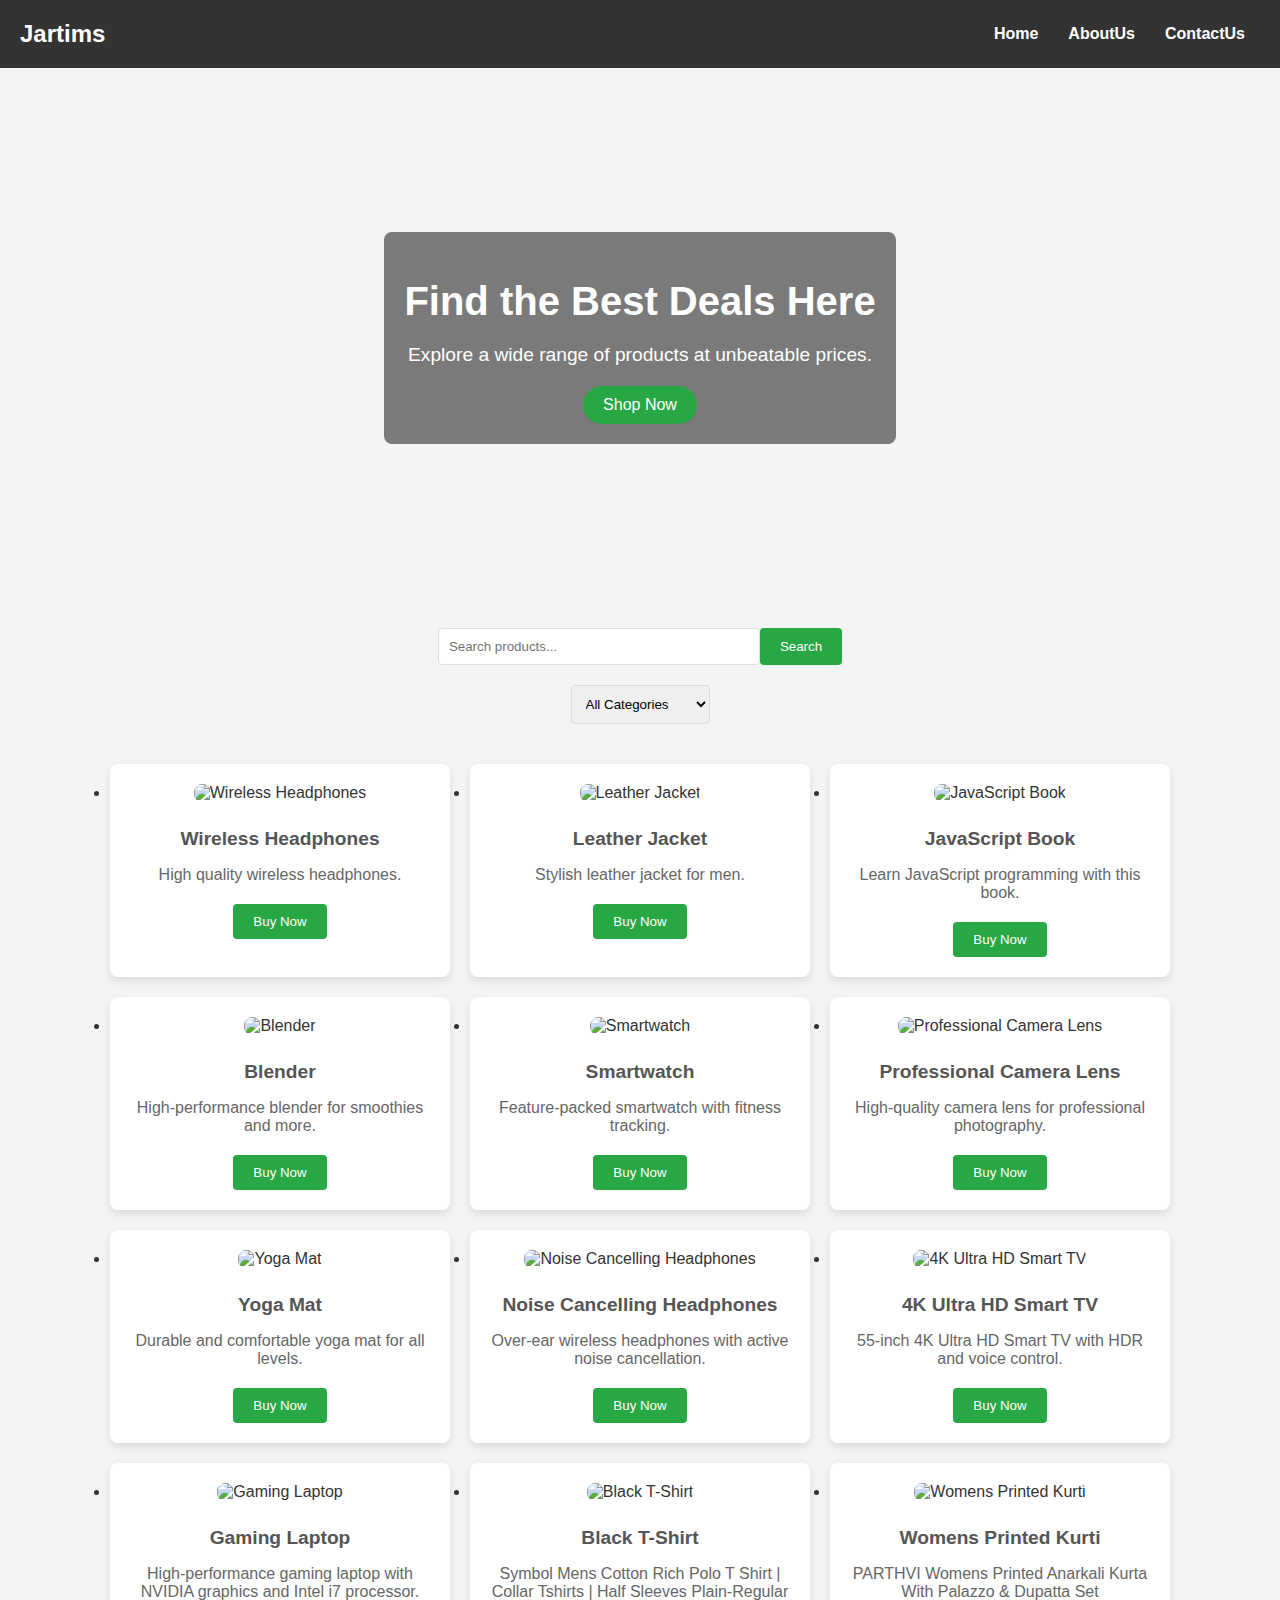
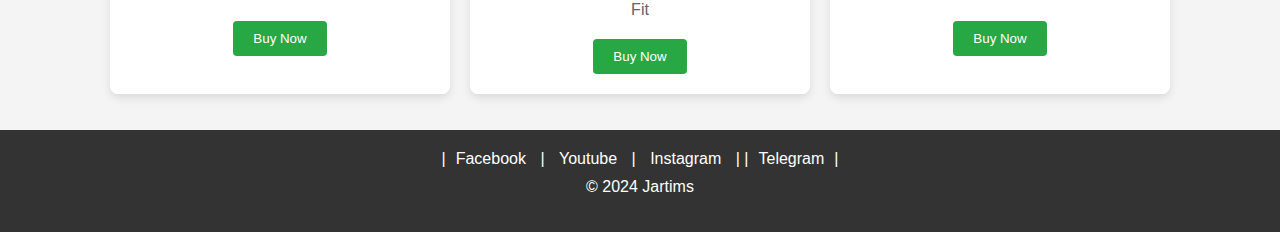
==== index.html @ 66402293 "Update index.html" ====
<!DOCTYPE html>
<html lang="en">
<head>
    <meta charset="UTF-8">
    <meta name="viewport" content="width=device-width, initial-scale=1.0">
    <title>Affiliate Marketing Website - Jartims</title>
    <style>
        /* General Styles */
        body {
            font-family: Arial, sans-serif;
            background-color: #f4f4f4;
            margin: 0;
            padding: 0;
            color: #333;
        }

        #navbar {
            background-color: #333;
            color: #fff;
            padding: 20px 20px;
            display: flex;
            justify-content: space-between;
            align-items: center;
            position: sticky;
            top: 0;
            z-index: 1000;
        }

        #navbar .company-name {
            font-size: 1.5em;
            font-weight: bold;
        }

        #navbar ul {
            list-style: none;
            display: flex;
            padding: 0;
            margin: 0;
        }

        #navbar ul li {
            margin: 0 15px;
        }

        #navbar ul li a {
            color: #fff;
            text-decoration: none;
            font-weight: bold;
            transition: color 0.3s ease;
        }

        #navbar ul li a:hover {
            color: #ddd;
        }

        #hero {
            position: relative;
            width: 100%;
            height: 60vh;
            background-image: url('https://www.pngitem.com/pimgs/m/50-505076_transparent-background-professional-girl-png-png-download.png'); /* Example background image */
            background-size: cover;
            background-position: center;
            display: flex;
            justify-content: center;
            align-items: center;
            color: #fff;
        }

        #hero-text {
            text-align: center;
            background-color: rgba(0, 0, 0, 0.5);
            padding: 20px;
            border-radius: 8px;
        }

        #hero-text h1 {
            font-size: 2.5em;
            margin-bottom: 20px;
        }

        #hero-text p {
            font-size: 1.2em;
            margin-bottom: 20px;
        }

        #hero-text button {
            padding: 10px 20px;
            border: none;
            background-color: #28a745;
            color: #fff;
            border-radius: 40px;
            cursor: pointer;
            transition: background-color 0.3s ease;
            font-size: 1em;
        }

        #hero-text button:hover {
            background-color: #218838;
        }

        #search-bar {
            display: flex;
            justify-content: center;
            margin: 20px;
        }

        #search-bar input {
            padding: 10px;
            border: 1px solid #ddd;
            border-radius: 4px;
            width: 100%;
            max-width: 300px;
        }

        #search-bar button {
            padding: 10px 20px;
            border: none;
            background-color: #28a745;
            color: #fff;
            border-radius: 4px;
            cursor: pointer;
            transition: background-color 0.3s ease;
        }

        #search-bar button:hover {
            background-color: #218838;
        }

        #category-filter {
            display: flex;
            justify-content: center;
            margin: 20px;
        }

        #category-filter select {
            padding: 10px;
            border: 1px solid #ddd;
            border-radius: 4px;
        }

        #product-list {
            display: flex;
            flex-wrap: wrap;
            justify-content: center;
            padding: 20px;
            gap: 20px;
        }

        #product-list li {
            background-color: #fff;
            padding: 20px;
            border-radius: 8px;
            box-shadow: 0 4px 8px rgba(0, 0, 0, 0.1);
            max-width: 300px;
            text-align: center;
            flex: 1 1 calc(33.333% - 40px);
        }

        #product-list img {
            width: 100%;
            height: auto;
            border-radius: 8px;
            margin-bottom: 10px;
        }

        #product-list h2 {
            font-size: 1.2em;
            color: #555;
            margin-bottom: 10px;
        }

        #product-list p {
            font-size: 1em;
            color: #666;
            margin-bottom: 20px;
        }

        #product-list a {
            text-decoration: none;
        }

        #product-list button {
            background-color: #28a745;
            color: #fff;
            border: none;
            padding: 10px 20px;
            border-radius: 4px;
            cursor: pointer;
            transition: background-color 0.3s ease;
        }

        #product-list button:hover {
            background-color: #218838;
        }

        footer {
            text-align: center;
            padding: 20px;
            background-color: #333;
            color: #fff;
        }

        footer #social-media a {
            color: #fff;
            text-decoration: none;
            margin: 0 10px;
            transition: color 0.3s ease;
        }

        footer #social-media a:hover {
            color: #ddd;
        }

        footer p {
            margin-top: 10px;
        }

        /* Responsive Design */
        @media (max-width: 768px) {
            #product-list li {
                flex: 1 1 calc(50% - 20px);
            }
        }

        @media (max-width: 480px) {
            #product-list li {
                flex: 1 1 100%;
            }
        }
    </style>
</head>
<body>

    <!-- Navbar -->
    <nav id="navbar">
        <div class="company-name">Jartims</div>
        <ul>
            <li><a href="./index.html">Home</a></li>
            <li><a href="./about.html">AboutUs</a></li>
            <li><a href="./contect.html">ContactUs</a></li>
        </ul>
    </nav>

    <!-- Hero Section with Image and Text -->
    <section id="hero">
        <div id="hero-text">
            <h1>Find the Best Deals Here</h1>
            <p>Explore a wide range of products at unbeatable prices.</p>
            <button onclick="scrollToProducts()">Shop Now</button>
        </div>
    </section>

    <!-- Search Bar -->
    <div id="search-bar">
        <input type="text" id="search-input" placeholder="Search products...">
        <button onclick="searchProducts()">Search</button>
    </div>

    <!-- Category Filter -->
    <div id="category-filter">
        <select id="category-select" onchange="filterProducts()">
            <option value="all">All Categories</option>
            <option value="electronics">Electronics</option>
            <option value="clothing">Clothing</option>
            <option value="books">Books</option>
            <option value="home">Home & Kitchen</option>
        </select>
    </div>

    <!-- Product List -->
    <ul id="product-list">
        <!-- Products will be dynamically inserted here by JavaScript -->
    </ul>

    <!-- Footer -->
    <footer>
        <div id="social-media">
            |<a href="https://www.facebook.com" target="_blank">Facebook</a> |
            <a href="https://youtube.com/@success_club2030?si=RvMtsPvKBI0QDEjO" target="_blank">Youtube</a> |
            <a href="https://www.instagram.com/_wealthy_mindset?igsh=MWg3eGU0YWN4Y2U2Zg==" target="_blank">Instagram</a> |
            |<a href="https://t.me/amazon938" target="_blank">Telegram</a>|
        </div>
        <p>&copy; 2024 Jartims</p>
    </footer>

    <script>
        const products = [
        { id: 1, name: 'Wireless Headphones', description: 'High quality wireless headphones.', category: 'electronics', image: 'https://f.media-amazon.com/images/I/710dy4BFjLL._SX522_.jpg', buyLink: 'https://www.amazon.in/Boult-Wireless-Earbuds-Playtime-Charging/dp/B0D3R1JQ7D?psc=1&linkCode=ll1&tag=smitrajsinh21-21&linkId=a8d5782cdc104b7a693e90817f6b4333&language=en_IN&ref_=as_li_ss_tl' },
        { id: 2, name: 'Leather Jacket', description: 'Stylish leather jacket for men.', category: 'clothing', image: 'https://f.media-amazon.com/images/I/61hz9cK6gnL._SX679_.jpg', buyLink: 'https://amzn.to/4e1qYki' },
        { id: 3, name: 'JavaScript Book', description: 'Learn JavaScript programming with this book.', category: 'books', image: 'https://f.media-amazon.com/images/I/41pSmCOLxKL._SX342_SY445_.jpg', buyLink: 'https://amzn.to/4cOFvi5' },
        { id: 4, name: 'Blender', description: 'High-performance blender for smoothies and more.', category: 'home', image: 'https://f.media-amazon.com/images/I/41HOLnS970L._SY300_SX300_QL70_FMwebp_.jpg', buyLink: 'https://www.amazon.in/COOKWELL-Bullet-Grinder-Blades-Silver/dp/B097XPJTL3?crid=2E3KWUB14JNZ5&dib=eyJ2IjoiMSJ9.[base64].Xp_s4T7U8AZ2KnZ3jViuHumkjblm6ByYUazC_1a3pxg&dib_tag=se&keywords=Blender&qid=1725466802&sprefix=blender%2Caps%2C211&sr=8-4&th=1&linkCode=ll1&tag=smitrajsinh21-21&linkId=d3008671d0250e2c75d94b88a65a89f1&language=en_IN&ref_=as_li_ss_tl' },
        { id: 5, name: 'Smartwatch', description: 'Feature-packed smartwatch with fitness tracking.', category: 'electronics', image: 'https://f.media-amazon.com/images/I/41Hr4Mn6pCL._SX300_SY300_QL70_FMwebp_.jpg', buyLink: 'https://amzn.to/4dQnOjt' },
        { id: 6, name: 'Professional Camera Lens', description: 'High-quality camera lens for professional photography.', category: 'electronics', image: 'https://f.media-amazon.com/images/I/81WTevTNYFL._SX522_.jpg', buyLink: 'https://amzn.to/3B2JDxJ' },
        { id: 7, name: 'Yoga Mat', description: 'Durable and comfortable yoga mat for all levels.', category: 'home', image: 'https://f.media-amazon.com/images/I/41HNM2p3vUL._SX300_SY300_QL70_FMwebp_.jpg', buyLink: 'https://www.amazon.in/Lifelong-Material-Anti-Slip-Manufacturers-LLYM223/dp/B0BRQCVJZQ?crid=3QMVJC9NHID14&dib=eyJ2IjoiMSJ9.[base64].sxvqZ_SPDQYIHZwqjtf4xPEki_UVWOTpoetHZQ65to4&dib_tag=se&keywords=Yoga%2BMat&qid=1725533565&sprefix=yoga%2Bmat%2Caps%2C225&sr=8-9&th=1&linkCode=ll1&tag=smitrajsinh21-21&linkId=ef751b707cefd0db6b6e7612c915d306&language=en_IN&ref_=as_li_ss_tl' },
        { id: 8, name: 'Noise Cancelling Headphones', description: 'Over-ear wireless headphones with active noise cancellation.', category: 'electronics', image: 'https://f.media-amazon.com/images/I/31L3CbVkRlL._SX300_SY300_QL70_FMwebp_.jpg',buyLink: 'https://www.amazon.in/boAt-Rockerz-551ANC-Cancellation-Headphones/dp/B0BZHRB9J1?crid=KQRHXN8GML63&dib=eyJ2IjoiMSJ9.[base64].ONNuG-TmW5CZhq7b-JB6sKi8GQQdtDP2rsHXEMOYV5M&dib_tag=se&keywords=Noise+Cancelling+Headphones&qid=1725680854&sprefix=noise+cancelling+headphones%2Caps%2C467&sr=8-3&linkCode=ll1&tag=smitrajsinh21-21&linkId=fc89ac009fbf4c845b75660f18846072&language=en_IN&ref_=as_li_ss_tl' },
        { id: 9, name: '4K Ultra HD Smart TV', description: '55-inch 4K Ultra HD Smart TV with HDR and voice control.', category: 'electronics', image: 'https://f.media-amazon.com/images/I/61T5drqfafL._SX679_.jpg', buyLink:'https://amzn.to/3MBTMUP'},
        { id: 10, name: 'Gaming Laptop', description: 'High-performance gaming laptop with NVIDIA graphics and Intel i7 processor.', category: 'electronics', image: 'https://f.media-amazon.com/images/I/81rSur88g3L._SX679_.jpg', buyLink:'https://amzn.to/3MzVDt5' },
        { id: 11, name: 'Black T-Shirt', description: 'Symbol Mens Cotton Rich Polo T Shirt | Collar Tshirts | Half Sleeves  Plain-Regular Fit', category: 'clothing', image: 'https://m.media-amazon.com/images/I/71ZOaLOUQtL._SX569_.jpg', buyLink:'https://amzn.to/40pZW2C' },
        { id: 12, name: 'Womens Printed Kurti', description: 'PARTHVI Womens Printed Anarkali Kurta With Palazzo & Dupatta Set', category: 'clothing', image: 'https://m.media-amazon.com/images/I/41EPTfn5-wL.jpg', buyLink:'https://www.amazon.in/PARTHVI-Printed-Anarkali-Palazzo-XXX-Large/dp/B0CQC5992X?_encoding=UTF8&pd_rd_w=guOzH&content-id=amzn1.sym.9979c71b-ed12-4a33-bd92-3b5300a5f66f&pf_rd_p=9979c71b-ed12-4a33-bd92-3b5300a5f66f&pf_rd_r=NGGCYDQAKQQX35SY3P9Q&pd_rd_wg=h05OL&pd_rd_r=831bc2d2-6223-4557-a127-2980bfdcb761&th=1&psc=1&linkCode=ll1&tag=smitrajsinh21-21&linkId=4549108b18d1226d10f99bcc99fda6c5&language=en_IN&ref_=as_li_ss_tl' }    
            
      ];

        function scrollToProducts() {
            document.getElementById('product-list').scrollIntoView({ behavior: 'smooth' });
        }

        function searchProducts() {
            const query = document.getElementById('search-input').value.toLowerCase();
            const filteredProducts = products.filter(product => product.name.toLowerCase().includes(query));
            displayProducts(filteredProducts);
        }

        function filterProducts() {
            const category = document.getElementById('category-select').value;
            const filteredProducts = category === 'all' ? products : products.filter(product => product.category === category);
            displayProducts(filteredProducts);
        }

        function displayProducts(products) {
            const productList = document.getElementById('product-list');
            productList.innerHTML = '';
            products.forEach(product => {
                const li = document.createElement('li');
                li.innerHTML = `
                    <img src="${product.image}" alt="${product.name}">
                    <h2>${product.name}</h2>
                    <p>${product.description}</p>
                    <a href="${product.buyLink}" target="_blank"><button>Buy Now</button></a>
                `;
                productList.appendChild(li);
            });
        }

        // Display all products by default
        displayProducts(products);
    </script>

</body>
</html>
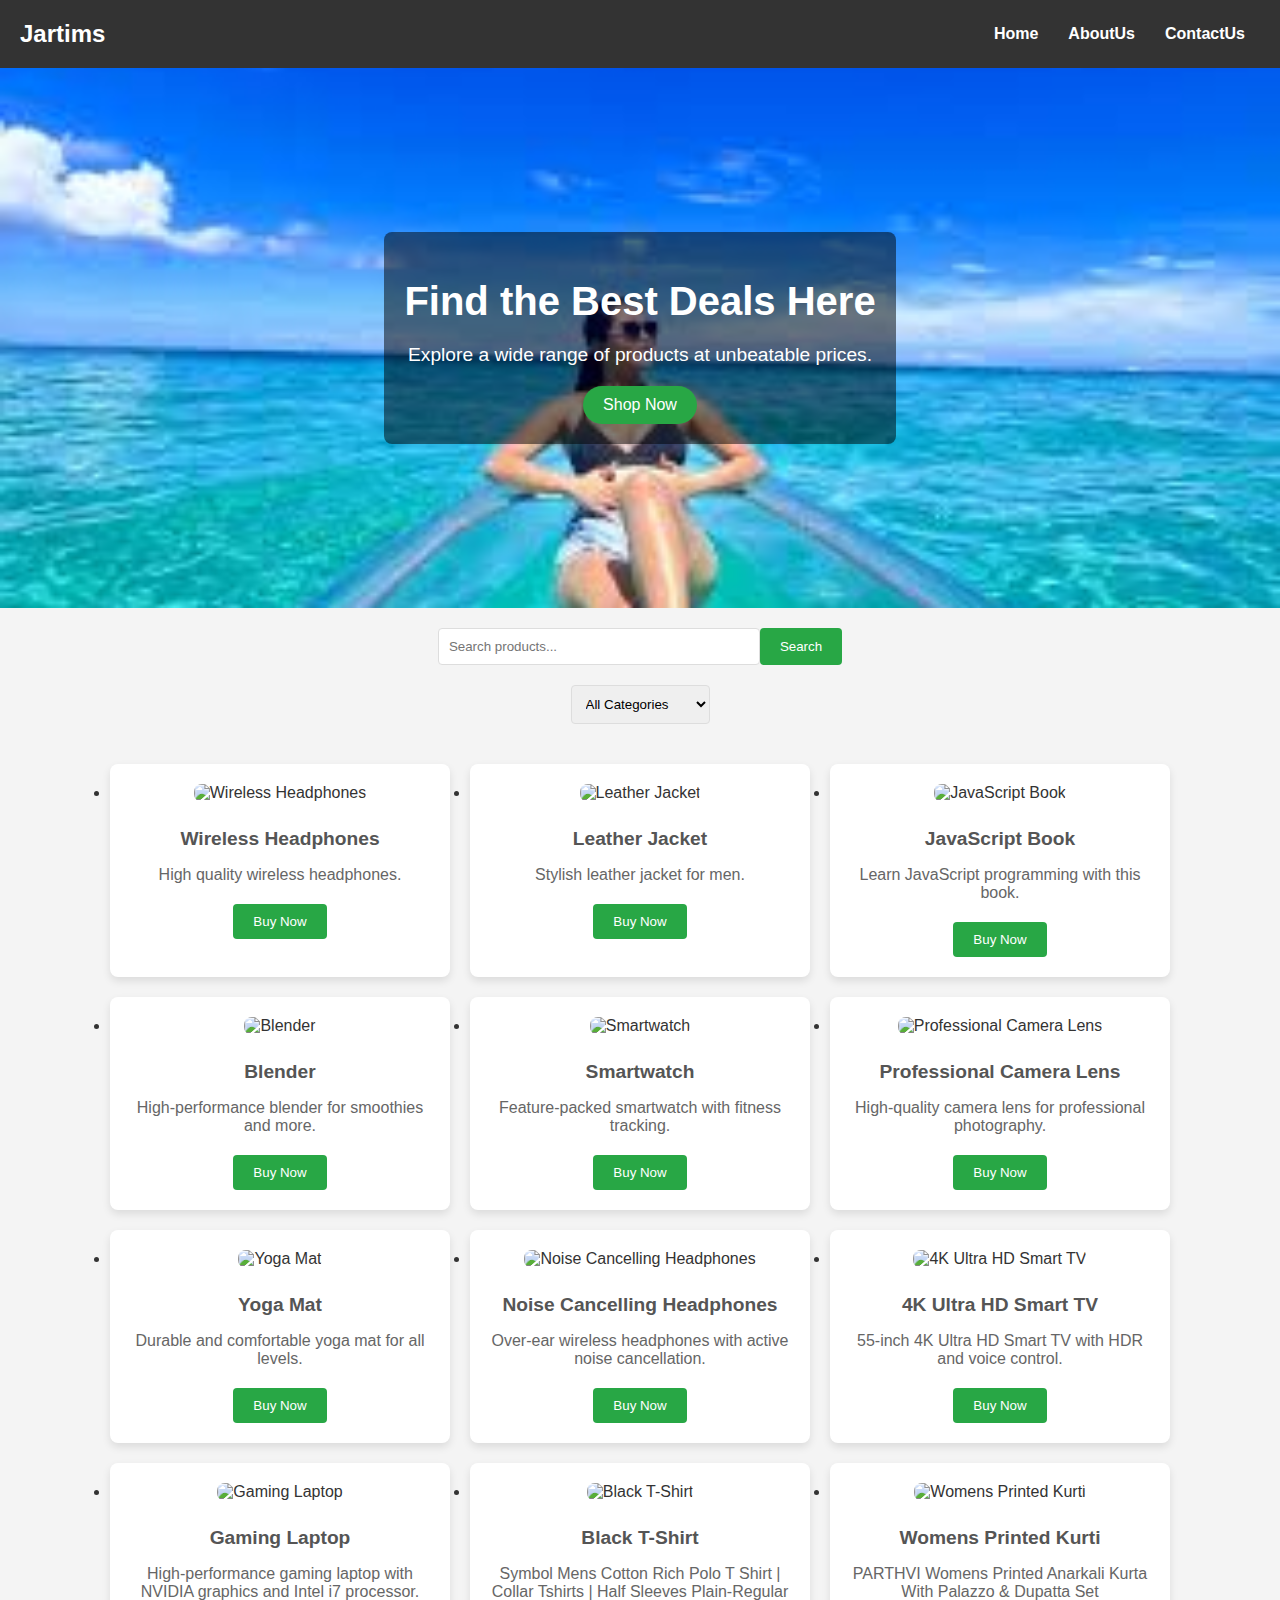
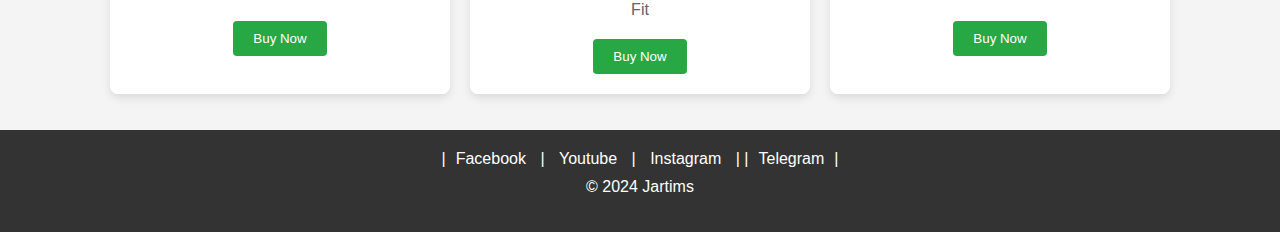
==== commit b2b1c649: "Update index.html" ====
--- a/index.html
+++ b/index.html
@@ -57,7 +57,7 @@
             position: relative;
             width: 100%;
             height: 60vh;
-            background-image: url('https://www.pngitem.com/pimgs/m/50-505076_transparent-background-professional-girl-png-png-download.png'); /* Example background image */
+            background-image: url('[data-uri]'); /* Example background image */
             background-size: cover;
             background-position: center;
             display: flex;
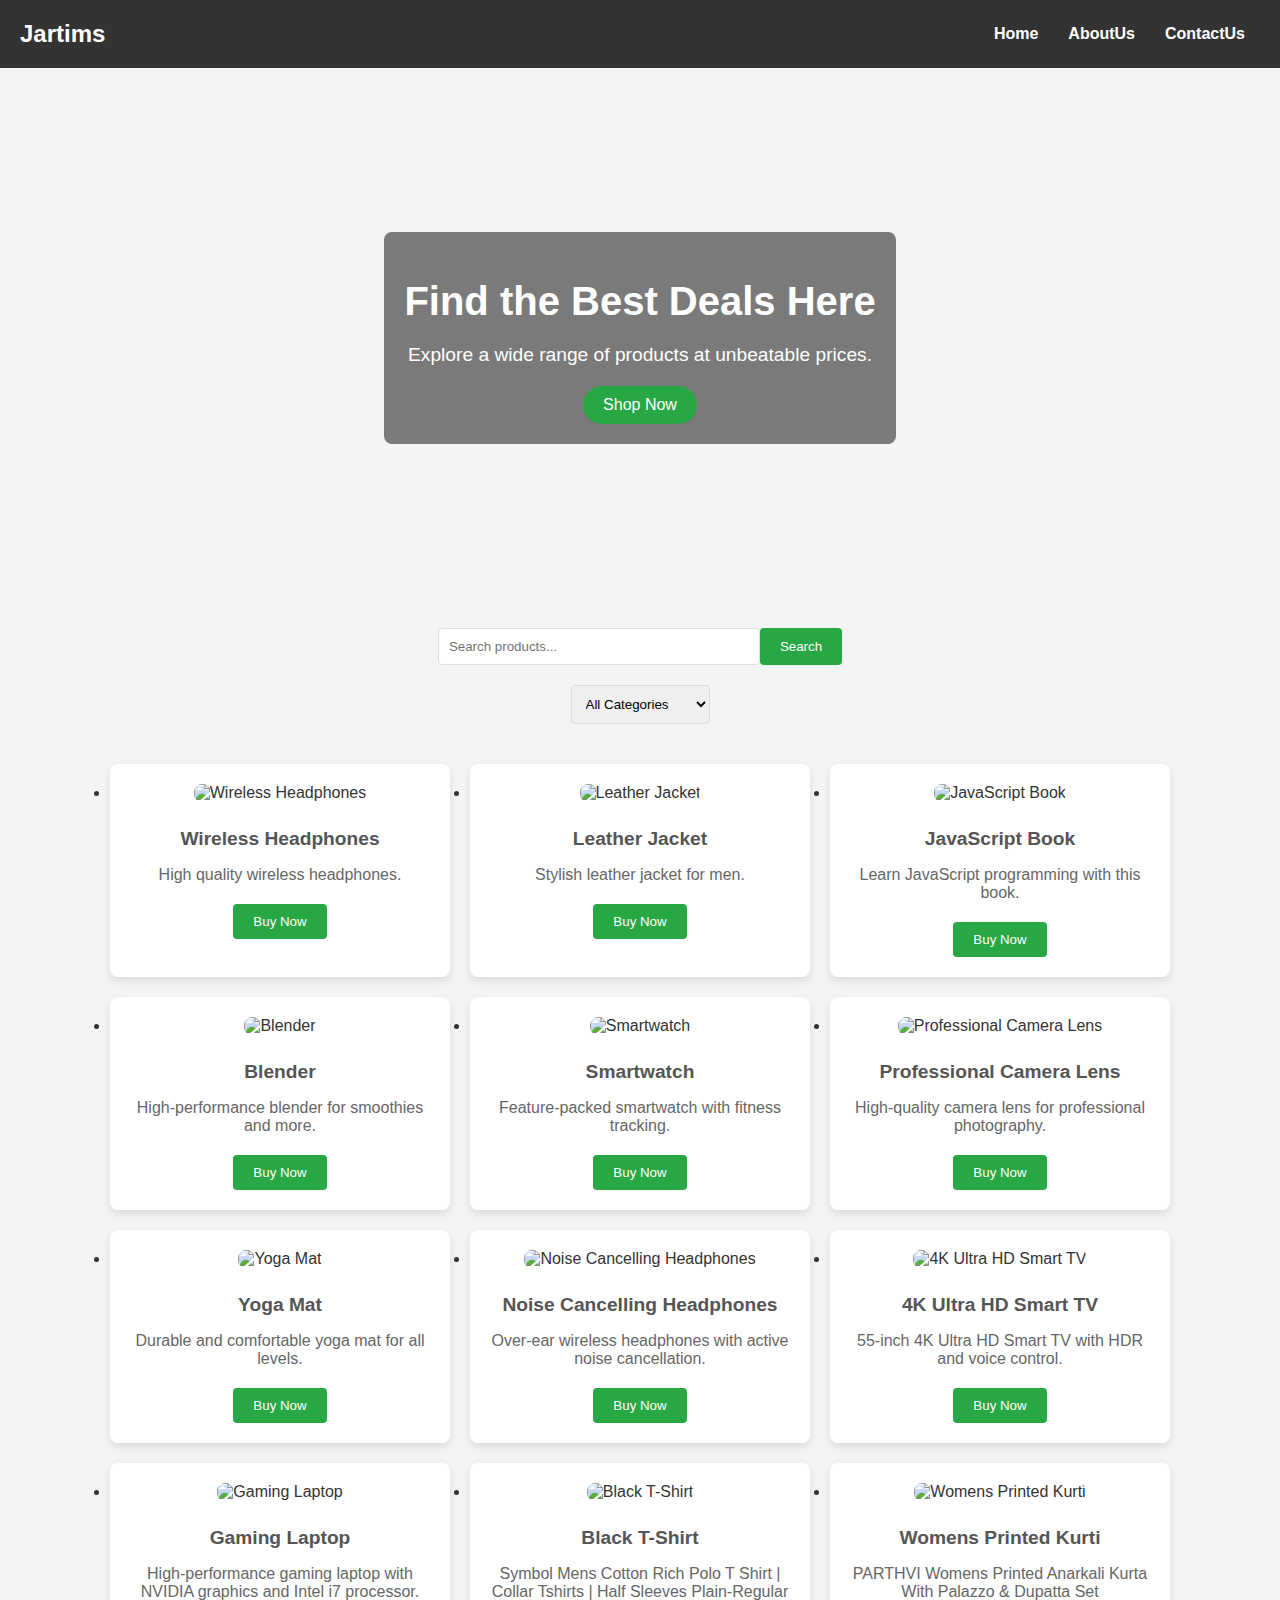
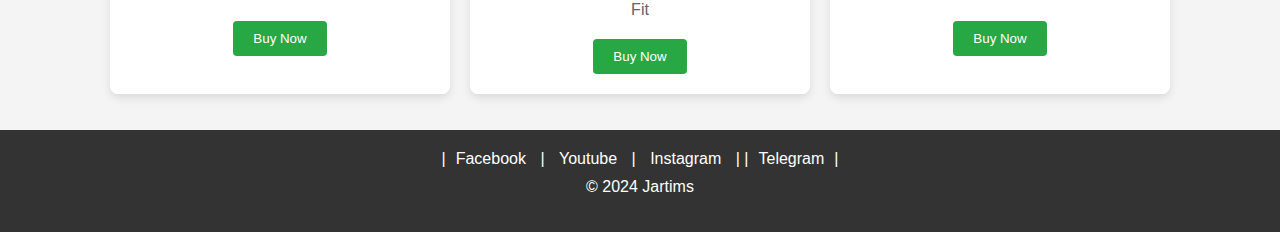
==== commit 76978bbc: "Update index.html" ====
--- a/index.html
+++ b/index.html
@@ -57,8 +57,7 @@
             position: relative;
             width: 100%;
             height: 60vh;
-            background-image: url('[data-uri]'); /* Example background image */
-            background-size: cover;
+            background-image: url('https://images.unsplash.com/photo-1601974694308-4c339b160f45?w=400&auto=format&fit=crop&q=60&ixlib=rb-4.0.3&ixid=M3wxMjA3fDB8MHxzZWFyY2h8OHx8UGhvdHN8ZW58MHx8MHx8fDA%3D') background-size: cover;
             background-position: center;
             display: flex;
             justify-content: center;
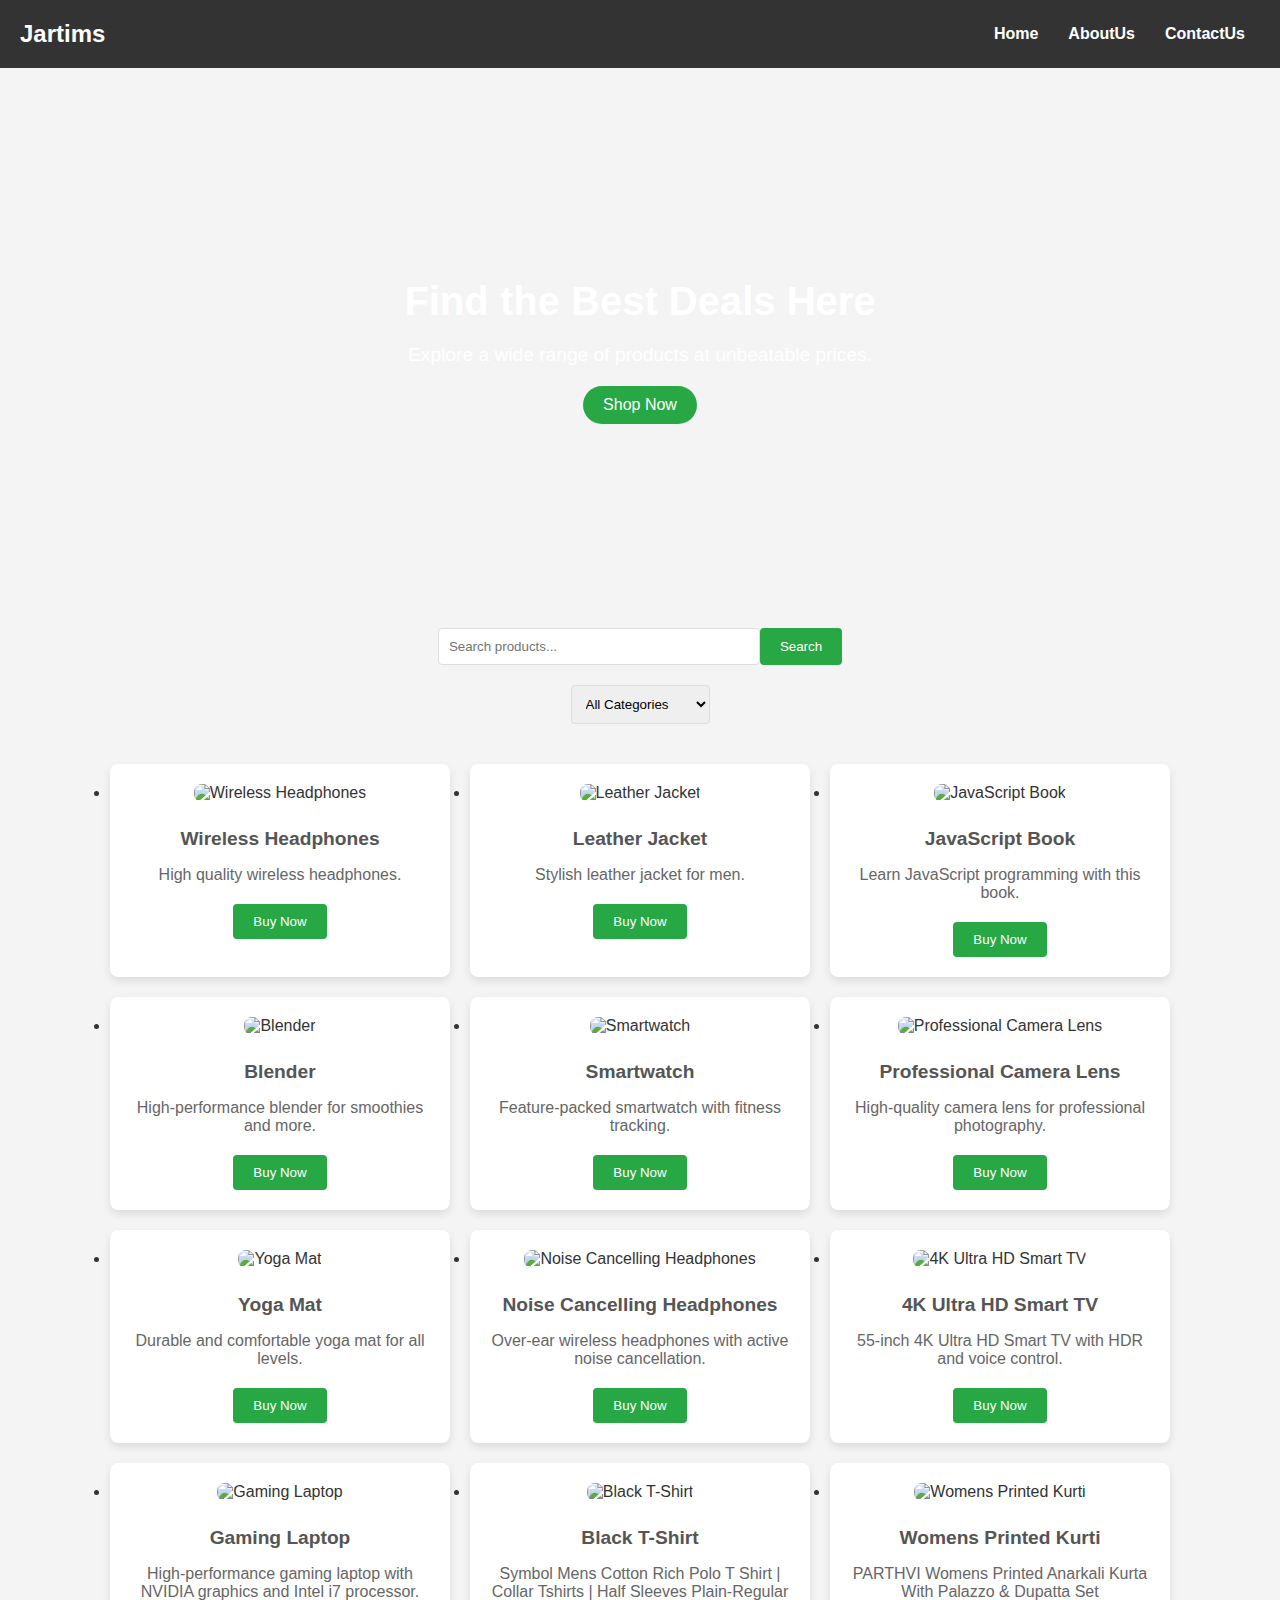
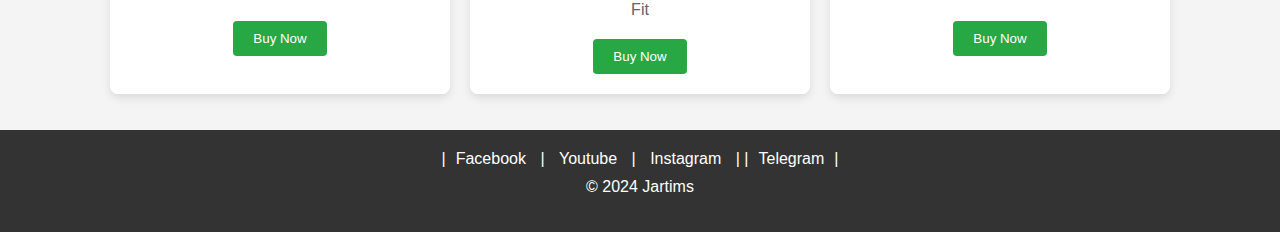
==== commit ec8f0c8f: "Update index.html" ====
--- a/index.html
+++ b/index.html
@@ -57,7 +57,8 @@
             position: relative;
             width: 100%;
             height: 60vh;
-            background-image: url('https://images.unsplash.com/photo-1601974694308-4c339b160f45?w=400&auto=format&fit=crop&q=60&ixlib=rb-4.0.3&ixid=M3wxMjA3fDB8MHxzZWFyY2h8OHx8UGhvdHN8ZW58MHx8MHx8fDA%3D') background-size: cover;
+            background-image: url('https://plus.unsplash.com/premium_photo-1682095661711-f5d67d0e75a9?w=400&auto=format&fit=crop&q=60&ixlib=rb-4.0.3&ixid=M3wxMjA3fDB8MHxzZWFyY2h8NXx8Z2lybCUyMHBob3RvfGVufDB8fDB8fHww');
+            background-size: cover;
             background-position: center;
             display: flex;
             justify-content: center;
@@ -67,7 +68,7 @@
 
         #hero-text {
             text-align: center;
-            background-color: rgba(0, 0, 0, 0.5);
+            background-color:transparent;
             padding: 20px;
             border-radius: 8px;
         }
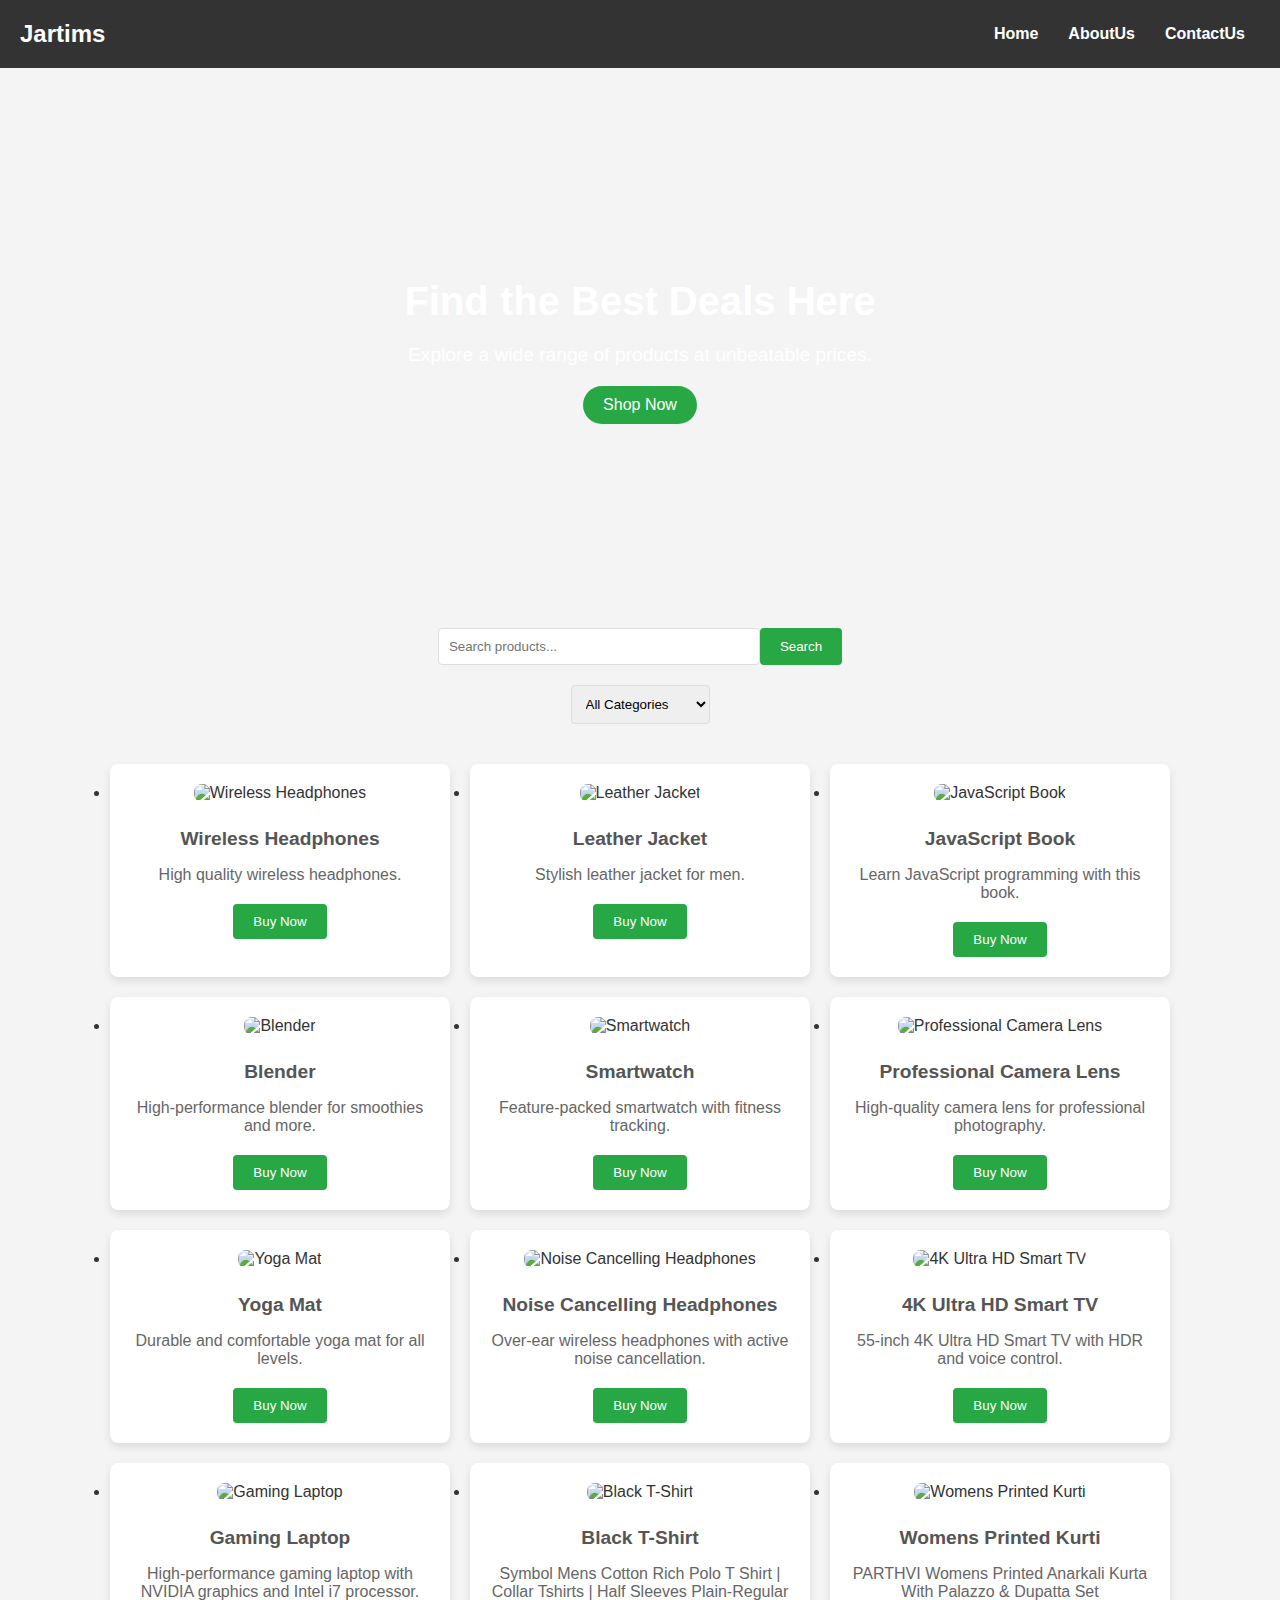
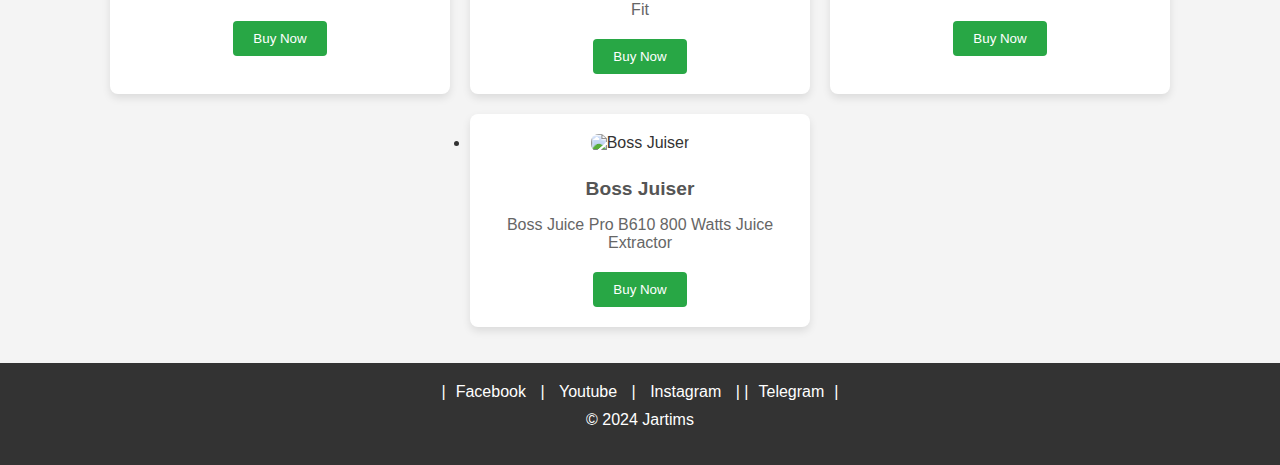
==== commit 88cec1b9: "Update index.html" ====
--- a/index.html
+++ b/index.html
@@ -57,7 +57,7 @@
             position: relative;
             width: 100%;
             height: 60vh;
-            background-image: url('https://plus.unsplash.com/premium_photo-1682095661711-f5d67d0e75a9?w=400&auto=format&fit=crop&q=60&ixlib=rb-4.0.3&ixid=M3wxMjA3fDB8MHxzZWFyY2h8NXx8Z2lybCUyMHBob3RvfGVufDB8fDB8fHww');
+            background-image: url('https://files.oaiusercontent.com/file-ZyQwgtvUIP7LTFHblgfdk829?se=2024-11-06T12%3A17%3A35Z&sp=r&sv=2024-08-04&sr=b&rscc=max-age%3D604800%2C%20immutable%2C%20private&rscd=attachment%3B%20filename%3D69025160-d8fd-420f-ab0b-1f7f801625b6.webp&sig=jxRoxTL6lLwgh9L03hQ44xR3GAEhexsrsdbKoVxMPDQ%3D');
             background-size: cover;
             background-position: center;
             display: flex;
@@ -296,8 +296,8 @@
         { id: 9, name: '4K Ultra HD Smart TV', description: '55-inch 4K Ultra HD Smart TV with HDR and voice control.', category: 'electronics', image: 'https://f.media-amazon.com/images/I/61T5drqfafL._SX679_.jpg', buyLink:'https://amzn.to/3MBTMUP'},
         { id: 10, name: 'Gaming Laptop', description: 'High-performance gaming laptop with NVIDIA graphics and Intel i7 processor.', category: 'electronics', image: 'https://f.media-amazon.com/images/I/81rSur88g3L._SX679_.jpg', buyLink:'https://amzn.to/3MzVDt5' },
         { id: 11, name: 'Black T-Shirt', description: 'Symbol Mens Cotton Rich Polo T Shirt | Collar Tshirts | Half Sleeves  Plain-Regular Fit', category: 'clothing', image: 'https://m.media-amazon.com/images/I/71ZOaLOUQtL._SX569_.jpg', buyLink:'https://amzn.to/40pZW2C' },
-        { id: 12, name: 'Womens Printed Kurti', description: 'PARTHVI Womens Printed Anarkali Kurta With Palazzo & Dupatta Set', category: 'clothing', image: 'https://m.media-amazon.com/images/I/41EPTfn5-wL.jpg', buyLink:'https://www.amazon.in/PARTHVI-Printed-Anarkali-Palazzo-XXX-Large/dp/B0CQC5992X?_encoding=UTF8&pd_rd_w=guOzH&content-id=amzn1.sym.9979c71b-ed12-4a33-bd92-3b5300a5f66f&pf_rd_p=9979c71b-ed12-4a33-bd92-3b5300a5f66f&pf_rd_r=NGGCYDQAKQQX35SY3P9Q&pd_rd_wg=h05OL&pd_rd_r=831bc2d2-6223-4557-a127-2980bfdcb761&th=1&psc=1&linkCode=ll1&tag=smitrajsinh21-21&linkId=4549108b18d1226d10f99bcc99fda6c5&language=en_IN&ref_=as_li_ss_tl' }    
-            
+        { id: 12, name: 'Womens Printed Kurti', description: 'PARTHVI Womens Printed Anarkali Kurta With Palazzo & Dupatta Set', category: 'clothing', image: 'https://m.media-amazon.com/images/I/41EPTfn5-wL.jpg', buyLink:'https://www.amazon.in/PARTHVI-Printed-Anarkali-Palazzo-XXX-Large/dp/B0CQC5992X?_encoding=UTF8&pd_rd_w=guOzH&content-id=amzn1.sym.9979c71b-ed12-4a33-bd92-3b5300a5f66f&pf_rd_p=9979c71b-ed12-4a33-bd92-3b5300a5f66f&pf_rd_r=NGGCYDQAKQQX35SY3P9Q&pd_rd_wg=h05OL&pd_rd_r=831bc2d2-6223-4557-a127-2980bfdcb761&th=1&psc=1&linkCode=ll1&tag=smitrajsinh21-21&linkId=4549108b18d1226d10f99bcc99fda6c5&language=en_IN&ref_=as_li_ss_tl' },
+        { id: 13, name: 'Boss Juiser', description: 'Boss Juice Pro B610 800 Watts Juice Extractor', category: 'electronics', image: 'https://m.media-amazon.com/images/I/61uycUI0h8L._SX679_.jpg', buyLink:'https://amzn.to/4hT5R6f'}
       ];
 
         function scrollToProducts() {
